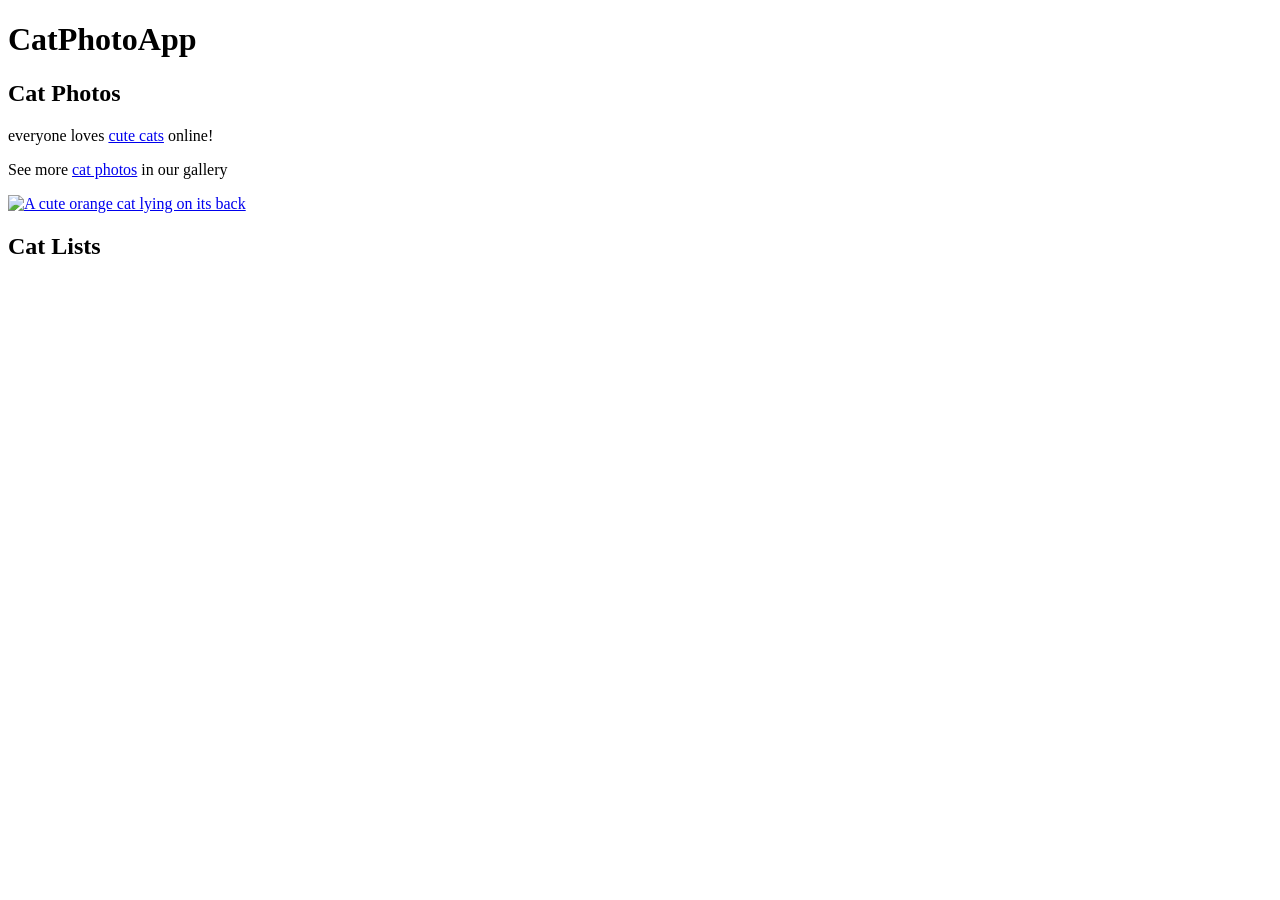
==== index.html @ be9f474c "Tahap 1 Responsive Design" ====
<!DOCTYPE html>
<html lang="en">
<head>
    <meta charset="UTF-8">
    <meta name="viewport" content="width=device-width, initial-scale=1.0">
    <title>Responsive Web Design</title>
</head>
<body>
    <main>
    <h1>CatPhotoApp</h1>
    <section>
    <h2>Cat Photos</h2>
         <!-- TODO: add link to cat photos -->
        <p>everyone loves <a href="https://cdn.freecodecamp.org/curriculum/cat-photo-app/running-cats.jpg">cute cats</a> online!</p>
           <P> See more <a href="https://freecatphotoapp.com" target="_blank">cat photos</a> in our gallery</P>
        <a href="https://freecatphotoapp.com"><img src="https://cdn.freecodecamp.org/curriculum/cat-photo-app/relaxing-cat.jpg" alt="A cute orange cat lying on its back"></a>
        </section>
        <section>
            <h2>Cat Lists</h2>
        </section>
     </main>
</body>
</html>
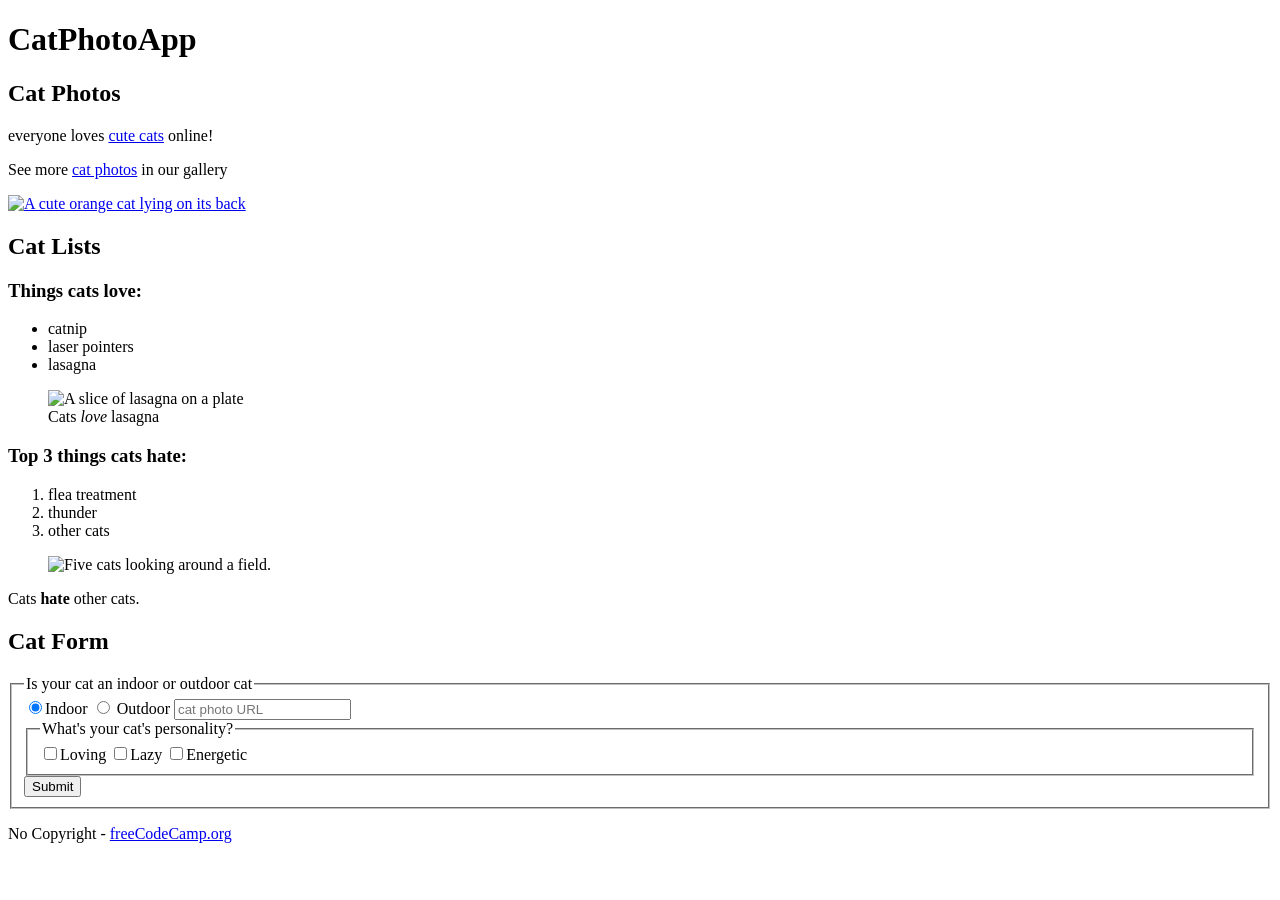
==== commit 7fec9630: "final" ====
--- a/index.html
+++ b/index.html
@@ -3,7 +3,7 @@
 <head>
     <meta charset="UTF-8">
     <meta name="viewport" content="width=device-width, initial-scale=1.0">
-    <title>Responsive Web Design</title>
+    <title>CatPhotoApp</title>
 </head>
 <body>
     <main>
@@ -15,9 +15,53 @@
            <P> See more <a href="https://freecatphotoapp.com" target="_blank">cat photos</a> in our gallery</P>
         <a href="https://freecatphotoapp.com"><img src="https://cdn.freecodecamp.org/curriculum/cat-photo-app/relaxing-cat.jpg" alt="A cute orange cat lying on its back"></a>
         </section>
+
         <section>
             <h2>Cat Lists</h2>
+            <h3>Things cats love:</h3>
+            <ul>
+                <li>catnip</li>
+                <li>laser pointers</li>
+                <li>lasagna</li>
+            </ul>
+            <figure>
+
+                <img src="https://cdn.freecodecamp.org/curriculum/cat-photo-app/lasagna.jpg" alt="A slice of lasagna on a plate">
+                <figcaption>Cats <em>love</em> lasagna</figcaption>
+            </figure>
+            <h3> Top 3 things cats hate:</h3>
+               <ol>
+                    <li>flea treatment</li>
+                    <li>thunder</li>
+                    <li>other cats</li>
+                </ol>
+            <figure>
+                <img src="https://cdn.freecodecamp.org/curriculum/cat-photo-app/cats.jpg" alt="Five cats looking around a field.">
+            </figure>
+            <figcaption>Cats <strong>hate</strong> other cats.</figcaption>  
         </section>
+
+    <section>
+        <h2> Cat Form</h2>
+             <form action="https://freecatphotoapp.com/submit-cat-photo">
+                <fieldset>
+                    <legend>Is your cat an indoor or outdoor cat </legend>
+                            <label><input checked type="radio" name="indoor-outdoor" id="indoor" value="indoor">Indoor</label>
+                            <label><input id="outdoor" name="indoor-outdoor" type="radio" value="outdoor"> Outdoor</label>
+                            <input type="text" name="catphotourl" placeholder="cat photo URL">
+                        <fieldset>
+                            <legend>What's your cat's personality?</legend>
+                            <input type="checkbox" id="loving" name="personality" value="loving"><label for="loving">Loving</label>
+                             <input id="lazy" type="checkbox" name="personality" value="lazy"><label for="lazy">Lazy</label>
+                             <input id="energetic" type="checkbox" name="personality" value="energetic"><label for="energetic">Energetic</label>
+                        </fieldset>
+                        <button type="submit">Submit</button>
+                </fieldset>
+            </form>
+      </section>
      </main>
+     <footer>
+        <p>No Copyright - <a href="https://www.freecodecamp.org">freeCodeCamp.org</a></p>
+     </footer>
 </body>
-</html>+</html>
